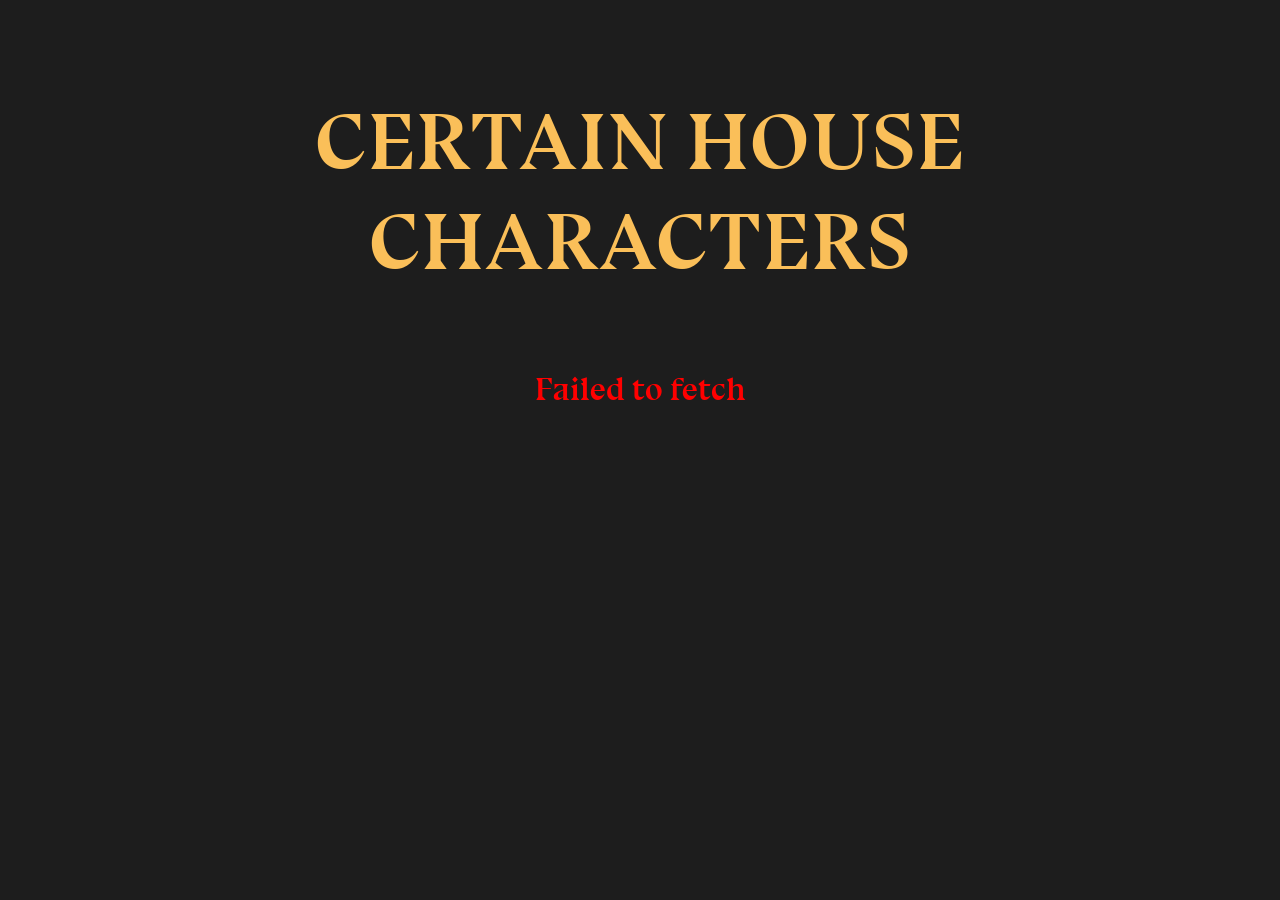
==== certain-house-characters.html @ 91adb5d7 "Fetch & show Gryffindor characters (by default)." ====
<!DOCTYPE html>
<html lang="en">
  <head>
    <meta charset="UTF-8" />
    <meta name="viewport" content="width=device-width, initial-scale=1.0" />
    <link rel="preconnect" href="https://fonts.googleapis.com" />
    <link rel="preconnect" href="https://fonts.gstatic.com" crossorigin />
    <link
      href="https://fonts.googleapis.com/css2?family=Inter:opsz,wght@14..32,400..500&display=swap"
      rel="stylesheet"
    />
    <link rel="stylesheet" href="./css/main-min.css" />
    <title>Certain house characters</title>
  </head>
  <body>
    <header class="header">
      <div class="container">
        <h1 class="header__hd">Certain house characters</h1>
      </div>
    </header>
    <main>
      <div class="container">
        <span class="loading hogwarts-characters-loading"></span>
        <ul class="tabs tabs--col-4"></ul>
        <p class="hogwarts-characters-status invisible status-message">
          Oops, it seems {this house} has no characters right now.
          <br />
          Maybe you could join? - Or just reload this page!
          <br />
          ;-)
        </p>
        <p
          class="hogwarts-characters-error invisible status-message status-message--error"
        ></p>
      </div>
    </main>
    <footer class="footer"></footer>
    <script src="./js/script.js"></script>
  </body>
</html>
---- css/main-min.css ----
@font-face{font-family:"Bluu Next Cyrillic";src:url("../fonts/BluuNextCyrillic/BluuNextCyrillic.woff2") format("woff2"),url("../fonts/BluuNextCyrillic/BluuNextCyrillic.otf") format("opentype");font-style:normal;font-weight:bold;text-rendering:optimizeLegibility}@font-face{font-family:"Bluu Next Cyrillic";src:url("../fonts/BluuNextCyrillic/BluuNextCyrillic.eot");src:url("../fonts/BluuNextCyrillic/BluuNextCyrillic.eot?#iefix") format("embedded-opentype"),url("../fonts/BluuNextCyrillic/BluuNextCyrillic.woff") format("woff"),url("../fonts/BluuNextCyrillic/BluuNextCyrillic.ttf") format("truetype");font-style:normal;font-weight:bold;text-rendering:optimizeLegibility}*{margin:0;padding:0}body{background-color:#1d1d1d;font-family:"Bluu Next Cyrillic",serif;font-size:16px}body.body--index{background-image:url("../img/bg.jpg");background-position:50% 0;background-repeat:no-repeat;background-size:cover}button{border:none;cursor:pointer;font-family:"Bluu Next Cyrillic",serif;line-height:130%}h1{color:#fabf59;font-size:2.5em;font-weight:700;letter-spacing:1px;line-height:125%;text-align:center;text-transform:uppercase}@media screen and (min-width: 768px){h1{font-size:3.5em}}@media screen and (min-width: 1200px){h1{font-size:5em}}li{list-style:none}p{line-height:1.4}.container{margin:0 auto;max-width:1240px;padding:0 1em}@media screen and (min-width: 768px){.container{padding:0 1.25em}}.invisible{display:none !important}.btn{background-color:#f9b50c;border-radius:2em;display:inline-block;font-size:.85em;font-weight:700;padding:1em 2em;text-align:center;text-decoration:none}@media screen and (min-width: 768px){.btn{font-size:1em}}@media screen and (min-width: 1200px){.btn{font-size:1.125em}}.btn--framed{background-color:rgba(0,0,0,0);border:1px solid #f9b50c;color:#f9b50c;padding-bottom:calc(1em - 1px);padding-top:calc(1em - 1px)}.character{border-radius:1.25em;font-family:"Inter",sans-serif;height:450px;overflow:hidden;position:relative}.character__data{bottom:0;left:0;padding:1.25em;padding-top:0;position:absolute;right:0}.character__details{background-color:#1d1d1d;bottom:0;display:none;left:0;opacity:.95;overflow-y:scroll;padding:1.25em;position:absolute;right:0;top:0}.character:hover .character__details{display:block}.character__img{bottom:0;left:0;overflow:hidden;position:absolute;right:0;top:0}.character__img::after{background:linear-gradient(179.32deg, #0f0f0f -0.99%, rgba(15, 15, 15, 0.74) 51.85%, rgba(15, 15, 15, 0) 86.04%);bottom:0;content:"";height:60%;left:0;position:absolute;right:0;transform:rotate(-180deg)}.character__img-pic{display:block;height:100%;-o-object-fit:cover;object-fit:cover;width:100%}.character__info{color:#fabf59;margin:0 0 .9375em;min-height:4.625em}.character__info p{margin:0 0 .1875em}.character__link{color:#fff;font-weight:500}.character__link-a{align-items:center;color:inherit;display:inline-flex;position:relative;text-decoration:none}.character__link-a::after{background:url("../img/arrow-right-ball.svg") no-repeat;content:"";display:inline-block;height:20px;margin:0 0 0 .625em;width:30px}.character__name{color:#fff;font-size:1.625em;font-weight:500;margin:0 0 .192em}.footer{padding:0 0 100px}.header{margin-bottom:50px;padding:70px 0 0}@media screen and (min-width: 768px){.header{margin-bottom:60px;padding-top:85px}}@media screen and (min-width: 1200px){.header{margin-bottom:70px;padding-top:100px}}.header__hd{margin:0 auto;max-width:1040px}.body--index .header{margin-bottom:0;padding-bottom:90px}@media screen and (min-width: 768px){.body--index .header{padding-bottom:150px}}@media screen and (min-width: 1200px){.body--index .header{padding-bottom:250px}}.body--index .header__btn{display:block;margin:0 auto}.body--index .header__hd{margin-bottom:1em}.heroes__btn{display:block}.heroes__btn-wrap{margin:0 .5em}@media screen and (min-width: 768px){.heroes__btn-wrap{margin-left:1.5em;margin-right:1.5em}}@media screen and (min-width: 1200px){.heroes__btn-wrap{margin-left:2.5em;margin-right:2.5em}}.heroes__hd{font-size:1px;left:-10000px;position:absolute;visibility:hidden}.heroes__img{border-radius:1.25em;display:block;margin:0 0 1.25em;max-width:100%}.heroes__link{text-decoration:none}.list-data{color:#fabf59}.list-data li{font-size:.875em;line-height:1.4;margin:0 0 .143em}.list-data li:last-child{margin-bottom:0}.list-data__def{color:#fff}.loading{display:block}.loading::before{background:url("../img/loading.webp") no-repeat 50% 50%;background-size:contain;content:"";display:block;height:3em;margin:0 auto;width:3em}.status-message{color:#fff;font-size:1.25em;text-align:center}@media screen and (min-width: 768px){.status-message{font-size:1.5em}}@media screen and (min-width: 1200px){.status-message{font-size:2em}}.status-message--error{color:red}.tabs{display:flex;flex-wrap:wrap;gap:1.25em}.tabs__item{width:100%}@media screen and (min-width: 480px){.tabs--col-3 .tabs__item{width:calc((100% - 1.25em)/2)}}@media screen and (min-width: 768px){.tabs--col-3 .tabs__item{width:calc((100% - 2.5em)/3)}}@media screen and (min-width: 480px){.tabs--col-4 .tabs__item{width:calc((100% - 1.25em)/2)}}@media screen and (min-width: 768px){.tabs--col-4 .tabs__item{width:calc((100% - 2.5em)/3)}}@media screen and (min-width: 1200px){.tabs--col-4 .tabs__item{width:calc((100% - 3.75em)/4)}}/*# sourceMappingURL=main-min.css.map */
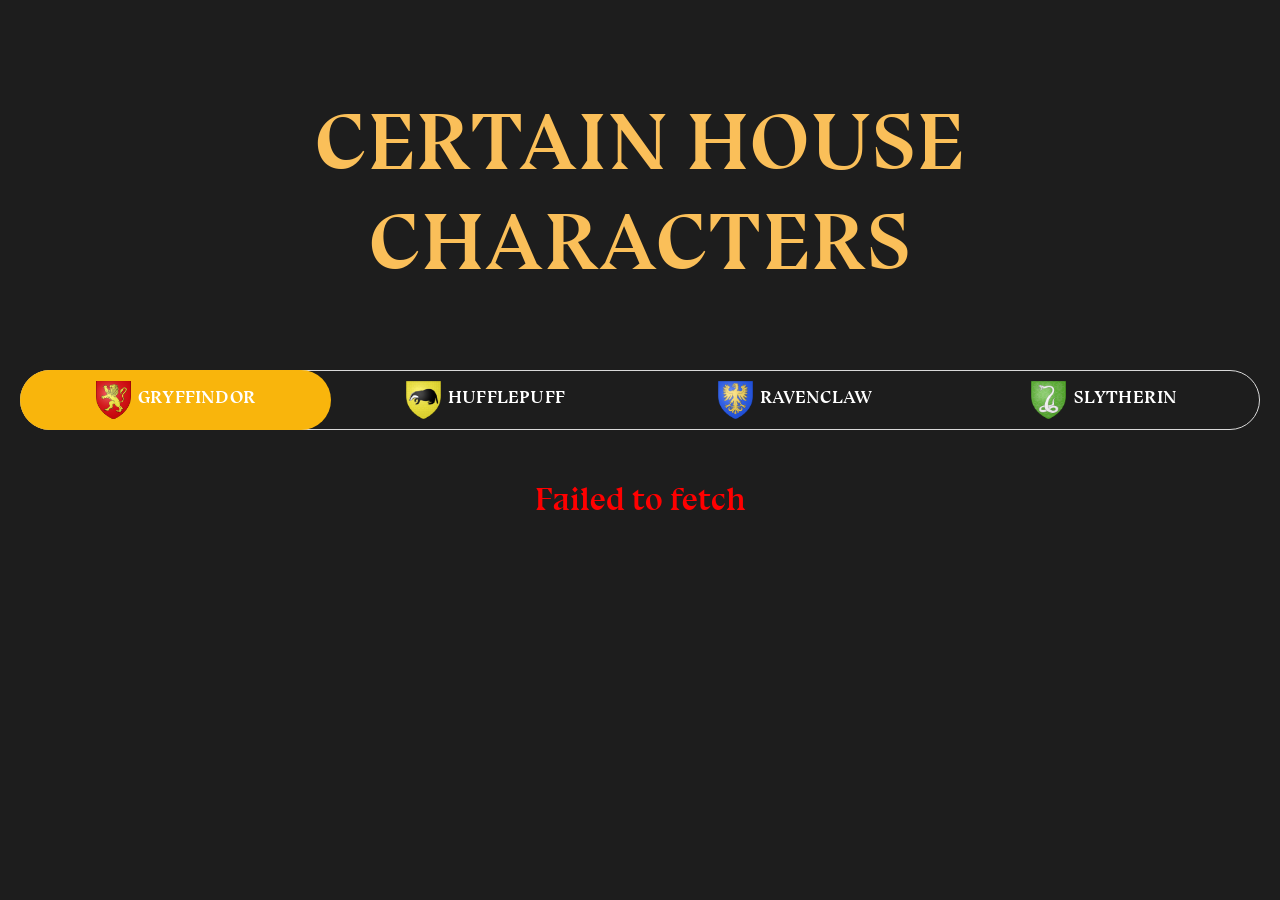
==== commit e86c4433: "Switch houses. Keep a house name in search params. Show error messages." ====
--- a/certain-house-characters.html
+++ b/certain-house-characters.html
@@ -20,10 +20,13 @@
     </header>
     <main>
       <div class="container">
+        <ul class="house-switch"></ul>
         <span class="loading hogwarts-characters-loading"></span>
         <ul class="tabs tabs--col-4"></ul>
         <p class="hogwarts-characters-status invisible status-message">
-          Oops, it seems {this house} has no characters right now.
+          Oops, it seems
+          <span class="hogwarts-characters-status__house-name"></span> has no
+          characters right now.
           <br />
           Maybe you could join? - Or just reload this page!
           <br />
--- a/css/main-min.css
+++ b/css/main-min.css
@@ -1 +1 @@
-@font-face{font-family:"Bluu Next Cyrillic";src:url("../fonts/BluuNextCyrillic/BluuNextCyrillic.woff2") format("woff2"),url("../fonts/BluuNextCyrillic/BluuNextCyrillic.otf") format("opentype");font-style:normal;font-weight:bold;text-rendering:optimizeLegibility}@font-face{font-family:"Bluu Next Cyrillic";src:url("../fonts/BluuNextCyrillic/BluuNextCyrillic.eot");src:url("../fonts/BluuNextCyrillic/BluuNextCyrillic.eot?#iefix") format("embedded-opentype"),url("../fonts/BluuNextCyrillic/BluuNextCyrillic.woff") format("woff"),url("../fonts/BluuNextCyrillic/BluuNextCyrillic.ttf") format("truetype");font-style:normal;font-weight:bold;text-rendering:optimizeLegibility}*{margin:0;padding:0}body{background-color:#1d1d1d;font-family:"Bluu Next Cyrillic",serif;font-size:16px}body.body--index{background-image:url("../img/bg.jpg");background-position:50% 0;background-repeat:no-repeat;background-size:cover}button{border:none;cursor:pointer;font-family:"Bluu Next Cyrillic",serif;line-height:130%}h1{color:#fabf59;font-size:2.5em;font-weight:700;letter-spacing:1px;line-height:125%;text-align:center;text-transform:uppercase}@media screen and (min-width: 768px){h1{font-size:3.5em}}@media screen and (min-width: 1200px){h1{font-size:5em}}li{list-style:none}p{line-height:1.4}.container{margin:0 auto;max-width:1240px;padding:0 1em}@media screen and (min-width: 768px){.container{padding:0 1.25em}}.invisible{display:none !important}.btn{background-color:#f9b50c;border-radius:2em;display:inline-block;font-size:.85em;font-weight:700;padding:1em 2em;text-align:center;text-decoration:none}@media screen and (min-width: 768px){.btn{font-size:1em}}@media screen and (min-width: 1200px){.btn{font-size:1.125em}}.btn--framed{background-color:rgba(0,0,0,0);border:1px solid #f9b50c;color:#f9b50c;padding-bottom:calc(1em - 1px);padding-top:calc(1em - 1px)}.character{border-radius:1.25em;font-family:"Inter",sans-serif;height:450px;overflow:hidden;position:relative}.character__data{bottom:0;left:0;padding:1.25em;padding-top:0;position:absolute;right:0}.character__details{background-color:#1d1d1d;bottom:0;display:none;left:0;opacity:.95;overflow-y:scroll;padding:1.25em;position:absolute;right:0;top:0}.character:hover .character__details{display:block}.character__img{bottom:0;left:0;overflow:hidden;position:absolute;right:0;top:0}.character__img::after{background:linear-gradient(179.32deg, #0f0f0f -0.99%, rgba(15, 15, 15, 0.74) 51.85%, rgba(15, 15, 15, 0) 86.04%);bottom:0;content:"";height:60%;left:0;position:absolute;right:0;transform:rotate(-180deg)}.character__img-pic{display:block;height:100%;-o-object-fit:cover;object-fit:cover;width:100%}.character__info{color:#fabf59;margin:0 0 .9375em;min-height:4.625em}.character__info p{margin:0 0 .1875em}.character__link{color:#fff;font-weight:500}.character__link-a{align-items:center;color:inherit;display:inline-flex;position:relative;text-decoration:none}.character__link-a::after{background:url("../img/arrow-right-ball.svg") no-repeat;content:"";display:inline-block;height:20px;margin:0 0 0 .625em;width:30px}.character__name{color:#fff;font-size:1.625em;font-weight:500;margin:0 0 .192em}.footer{padding:0 0 100px}.header{margin-bottom:50px;padding:70px 0 0}@media screen and (min-width: 768px){.header{margin-bottom:60px;padding-top:85px}}@media screen and (min-width: 1200px){.header{margin-bottom:70px;padding-top:100px}}.header__hd{margin:0 auto;max-width:1040px}.body--index .header{margin-bottom:0;padding-bottom:90px}@media screen and (min-width: 768px){.body--index .header{padding-bottom:150px}}@media screen and (min-width: 1200px){.body--index .header{padding-bottom:250px}}.body--index .header__btn{display:block;margin:0 auto}.body--index .header__hd{margin-bottom:1em}.heroes__btn{display:block}.heroes__btn-wrap{margin:0 .5em}@media screen and (min-width: 768px){.heroes__btn-wrap{margin-left:1.5em;margin-right:1.5em}}@media screen and (min-width: 1200px){.heroes__btn-wrap{margin-left:2.5em;margin-right:2.5em}}.heroes__hd{font-size:1px;left:-10000px;position:absolute;visibility:hidden}.heroes__img{border-radius:1.25em;display:block;margin:0 0 1.25em;max-width:100%}.heroes__link{text-decoration:none}.list-data{color:#fabf59}.list-data li{font-size:.875em;line-height:1.4;margin:0 0 .143em}.list-data li:last-child{margin-bottom:0}.list-data__def{color:#fff}.loading{display:block}.loading::before{background:url("../img/loading.webp") no-repeat 50% 50%;background-size:contain;content:"";display:block;height:3em;margin:0 auto;width:3em}.status-message{color:#fff;font-size:1.25em;text-align:center}@media screen and (min-width: 768px){.status-message{font-size:1.5em}}@media screen and (min-width: 1200px){.status-message{font-size:2em}}.status-message--error{color:red}.tabs{display:flex;flex-wrap:wrap;gap:1.25em}.tabs__item{width:100%}@media screen and (min-width: 480px){.tabs--col-3 .tabs__item{width:calc((100% - 1.25em)/2)}}@media screen and (min-width: 768px){.tabs--col-3 .tabs__item{width:calc((100% - 2.5em)/3)}}@media screen and (min-width: 480px){.tabs--col-4 .tabs__item{width:calc((100% - 1.25em)/2)}}@media screen and (min-width: 768px){.tabs--col-4 .tabs__item{width:calc((100% - 2.5em)/3)}}@media screen and (min-width: 1200px){.tabs--col-4 .tabs__item{width:calc((100% - 3.75em)/4)}}/*# sourceMappingURL=main-min.css.map */+@font-face{font-family:"Bluu Next Cyrillic";src:url("../fonts/BluuNextCyrillic/BluuNextCyrillic.woff2") format("woff2"),url("../fonts/BluuNextCyrillic/BluuNextCyrillic.otf") format("opentype");font-style:normal;font-weight:bold;text-rendering:optimizeLegibility}@font-face{font-family:"Bluu Next Cyrillic";src:url("../fonts/BluuNextCyrillic/BluuNextCyrillic.eot");src:url("../fonts/BluuNextCyrillic/BluuNextCyrillic.eot?#iefix") format("embedded-opentype"),url("../fonts/BluuNextCyrillic/BluuNextCyrillic.woff") format("woff"),url("../fonts/BluuNextCyrillic/BluuNextCyrillic.ttf") format("truetype");font-style:normal;font-weight:bold;text-rendering:optimizeLegibility}*{margin:0;padding:0}body{background-color:#1d1d1d;font-family:"Bluu Next Cyrillic",serif;font-size:16px}body.body--index{background-image:url("../img/bg.jpg");background-position:50% 0;background-repeat:no-repeat;background-size:cover}button{border:none;cursor:pointer;font-family:"Bluu Next Cyrillic",serif;line-height:130%}h1{color:#fabf59;font-size:2.5em;font-weight:700;letter-spacing:1px;line-height:125%;text-align:center;text-transform:uppercase}@media screen and (min-width: 768px){h1{font-size:3.5em}}@media screen and (min-width: 1200px){h1{font-size:5em}}li{list-style:none}p{line-height:1.4}.container{margin:0 auto;max-width:1240px;padding:0 1em}@media screen and (min-width: 768px){.container{padding:0 1.25em}}.invisible{display:none !important}.btn{background-color:#f9b50c;border-radius:2em;display:inline-block;font-size:.85em;font-weight:700;padding:1em 2em;text-align:center;text-decoration:none}@media screen and (min-width: 768px){.btn{font-size:1em}}@media screen and (min-width: 1200px){.btn{font-size:1.125em}}.btn--framed{background-color:rgba(0,0,0,0);border:1px solid #f9b50c;color:#f9b50c;padding-bottom:calc(1em - 1px);padding-top:calc(1em - 1px)}.character{border-radius:1.25em;font-family:"Inter",sans-serif;height:450px;overflow:hidden;position:relative}.character__data{bottom:0;left:0;padding:1.25em;padding-top:0;position:absolute;right:0}.character__details{background-color:#1d1d1d;bottom:0;display:none;left:0;opacity:.95;overflow-y:scroll;padding:1.25em;position:absolute;right:0;top:0}.character:hover .character__details{display:block}.character__img{bottom:0;left:0;overflow:hidden;position:absolute;right:0;top:0}.character__img::after{background:linear-gradient(179.32deg, #0f0f0f -0.99%, rgba(15, 15, 15, 0.74) 51.85%, rgba(15, 15, 15, 0) 86.04%);bottom:0;content:"";height:60%;left:0;position:absolute;right:0;transform:rotate(-180deg)}.character__img-pic{display:block;height:100%;-o-object-fit:cover;object-fit:cover;width:100%}.character__info{color:#fabf59;margin:0 0 .9375em;min-height:4.625em}.character__info p{margin:0 0 .1875em}.character__link{color:#fff;font-weight:500}.character__link-a{align-items:center;color:inherit;display:inline-flex;position:relative;text-decoration:none}.character__link-a::after{background:url("../img/arrow-right-ball.svg") no-repeat;content:"";display:inline-block;height:20px;margin:0 0 0 .625em;width:30px}.character__name{color:#fff;font-size:1.625em;font-weight:500;margin:0 0 .192em}.footer{padding:0 0 100px}.header{margin-bottom:50px;padding:70px 0 0}@media screen and (min-width: 768px){.header{margin-bottom:60px;padding-top:85px}}@media screen and (min-width: 1200px){.header{margin-bottom:70px;padding-top:100px}}.header__hd{margin:0 auto;max-width:1040px}.body--index .header{margin-bottom:0;padding-bottom:90px}@media screen and (min-width: 768px){.body--index .header{padding-bottom:150px}}@media screen and (min-width: 1200px){.body--index .header{padding-bottom:250px}}.body--index .header__btn{display:block;margin:0 auto}.body--index .header__hd{margin-bottom:1em}.heroes__btn{display:block}.heroes__btn-wrap{margin:0 .5em}@media screen and (min-width: 768px){.heroes__btn-wrap{margin-left:1.5em;margin-right:1.5em}}@media screen and (min-width: 1200px){.heroes__btn-wrap{margin-left:2.5em;margin-right:2.5em}}.heroes__hd{font-size:1px;left:-10000px;position:absolute;visibility:hidden}.heroes__img{border-radius:1.25em;display:block;margin:0 0 1.25em;max-width:100%}.heroes__link{text-decoration:none}.house-switch{border:1px solid #d9d9d9;border-radius:1.875em;color:#fff;display:flex;flex-wrap:wrap;gap:1em 0;margin:0 0 3.125em;text-align:center}@media screen and (min-width: 768px){.house-switch{gap:0}}.house-switch__item{align-items:center;border-radius:1.667em;cursor:pointer;display:flex;font-size:1em;font-weight:700;gap:.4167em;justify-content:center;letter-spacing:.01em;line-height:1.3;padding:.55em 0;text-transform:uppercase;width:100%}@media screen and (min-width: 480px){.house-switch__item{width:50%}}@media screen and (min-width: 768px){.house-switch__item{font-size:1.125em;width:25%}}.house-switch__item-logo{height:38px;margin:0 0 0 0;outline:none;width:35px}.house-switch__item:hover,.house-switch__item--active{background-color:#f9b50c;margin:-1px 0;padding:calc(.55em + 1px) 0}.house-switch__item:hover:first-child,.house-switch__item--active:first-child{margin-left:-1px;padding-left:1px}.house-switch__item:hover:last-child,.house-switch__item--active:last-child{margin-right:-1px;padding-right:1px}.list-data{color:#fabf59}.list-data li{font-size:.875em;line-height:1.4;margin:0 0 .143em}.list-data li:last-child{margin-bottom:0}.list-data__def{color:#fff}.loading{display:block}.loading::before{background:url("../img/loading.webp") no-repeat 50% 50%;background-size:contain;content:"";display:block;height:3em;margin:0 auto;width:3em}.status-message{color:#fff;font-size:1.25em;text-align:center}@media screen and (min-width: 768px){.status-message{font-size:1.5em}}@media screen and (min-width: 1200px){.status-message{font-size:2em}}.status-message--error{color:red}.tabs{display:flex;flex-wrap:wrap;gap:1.25em}.tabs__item{width:100%}@media screen and (min-width: 480px){.tabs--col-3 .tabs__item{width:calc((100% - 1.25em)/2)}}@media screen and (min-width: 768px){.tabs--col-3 .tabs__item{width:calc((100% - 2.5em)/3)}}@media screen and (min-width: 480px){.tabs--col-4 .tabs__item{width:calc((100% - 1.25em)/2)}}@media screen and (min-width: 768px){.tabs--col-4 .tabs__item{width:calc((100% - 2.5em)/3)}}@media screen and (min-width: 1200px){.tabs--col-4 .tabs__item{width:calc((100% - 3.75em)/4)}}/*# sourceMappingURL=main-min.css.map */
